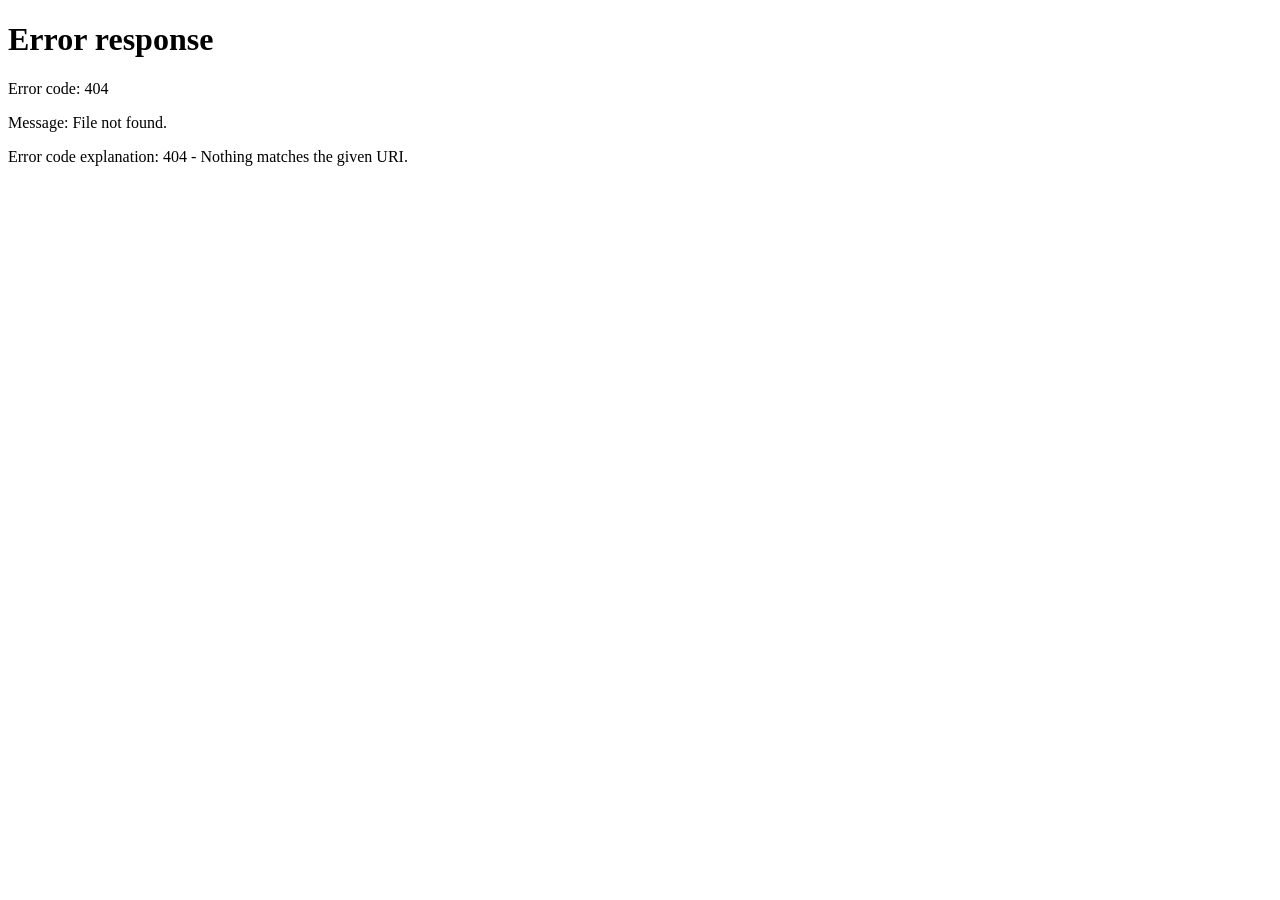
==== 404-errors/index.html @ d5b0331f "test1" ====
<!DOCTYPE html>
<html>
<head>
    <script src="/404-errors/404Router.js" type="module"></script>
    <title>PharmaLedger</title>
    <meta name="viewport" content="width=device-width, initial-scale=1.0">

    <link rel="apple-touch-icon" sizes="180x180" href="../favicon/apple-touch-icon.png">
    <link rel="icon" type="image/png" sizes="192x192" href="../favicon/android-chrome-192x192.png">
    <link rel="icon" type="image/png" sizes="512x512" href="../favicon/android-chrome-512x512.png">
    <link rel="icon" type="image/png" sizes="32x32" href="../favicon/favicon-32x32.png">
    <link rel="icon" type="image/png" sizes="16x16" href="../favicon/favicon-16x16.png">
    <link rel="shortcut icon" href="../favicon/favicon.ico">
    <link rel="manifest" href="../favicon/site.webmanifest">

</head>
<body>
<div class="loader-container main-page-loader">
    <div class="loader"></div>
</div>
</body>
</html>
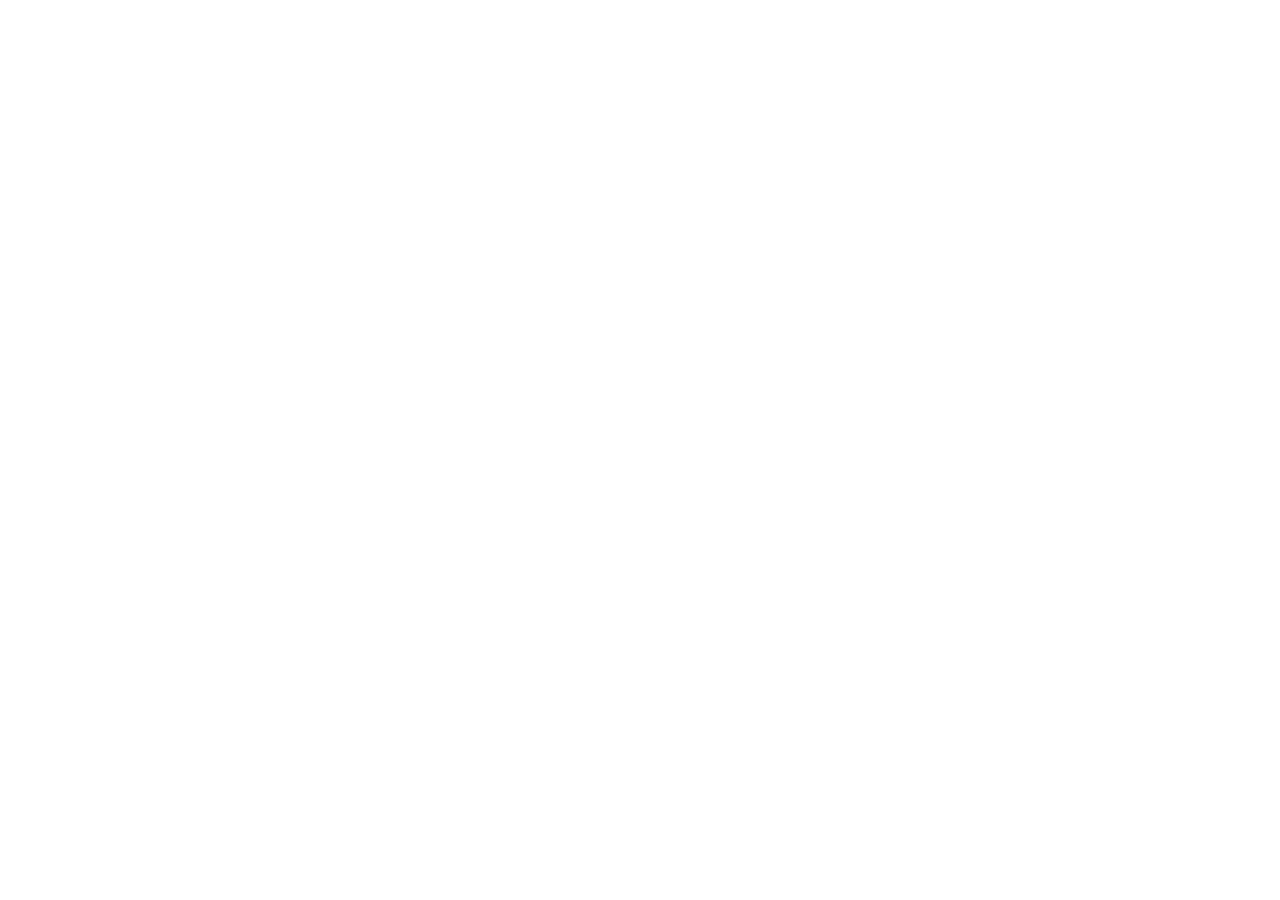
==== commit ced79ae5: "test1" ====
(no text change in the page or its own stylesheets)
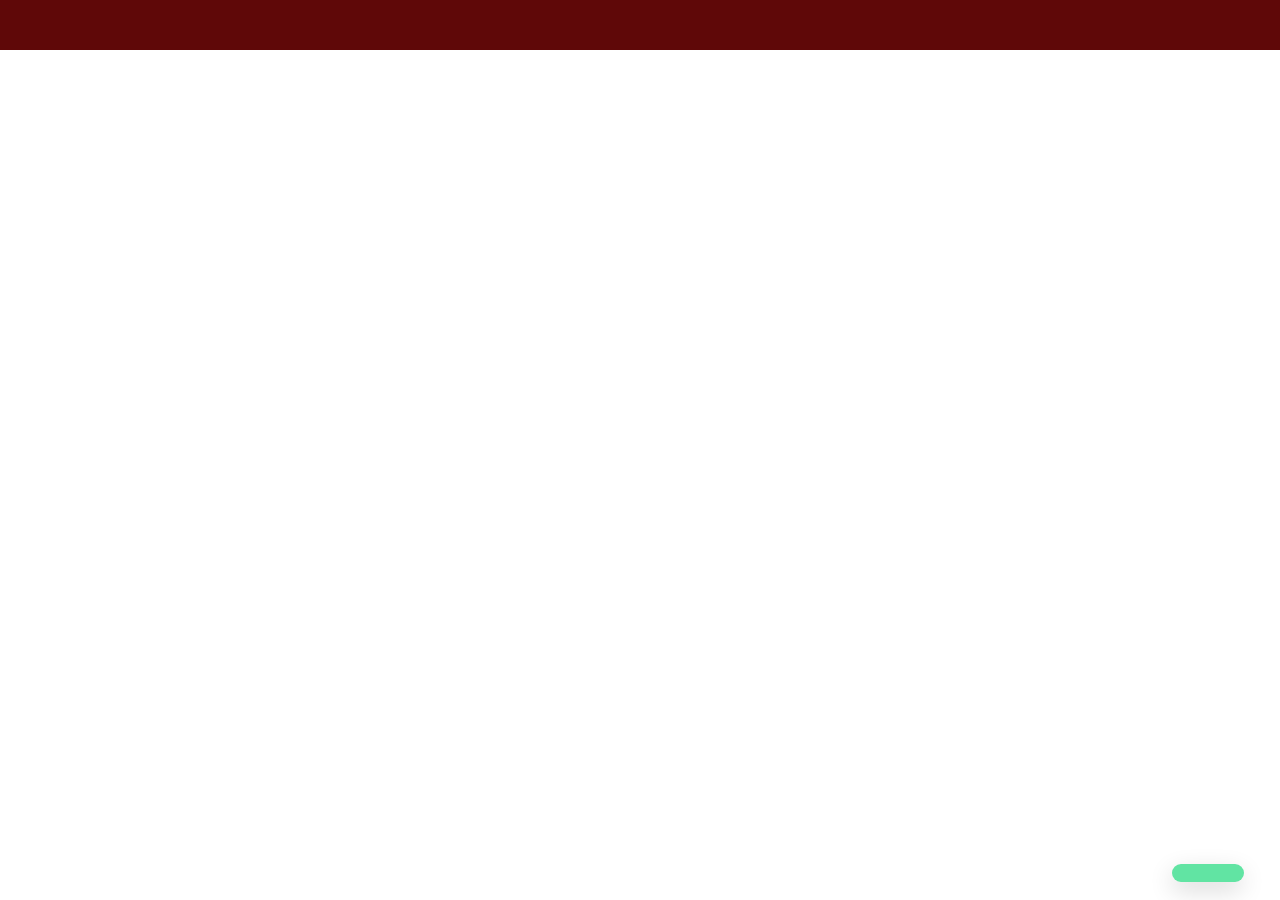
==== commit 24080231: "test1" ====
--- a/404-errors/index.html
+++ b/404-errors/index.html
@@ -1,7 +1,7 @@
 <!DOCTYPE html>
 <html>
 <head>
-    <script src="/404-errors/404Router.js" type="module"></script>
+    <script src="404Router.js" type="module"></script>
     <title>PharmaLedger</title>
     <meta name="viewport" content="width=device-width, initial-scale=1.0">
 
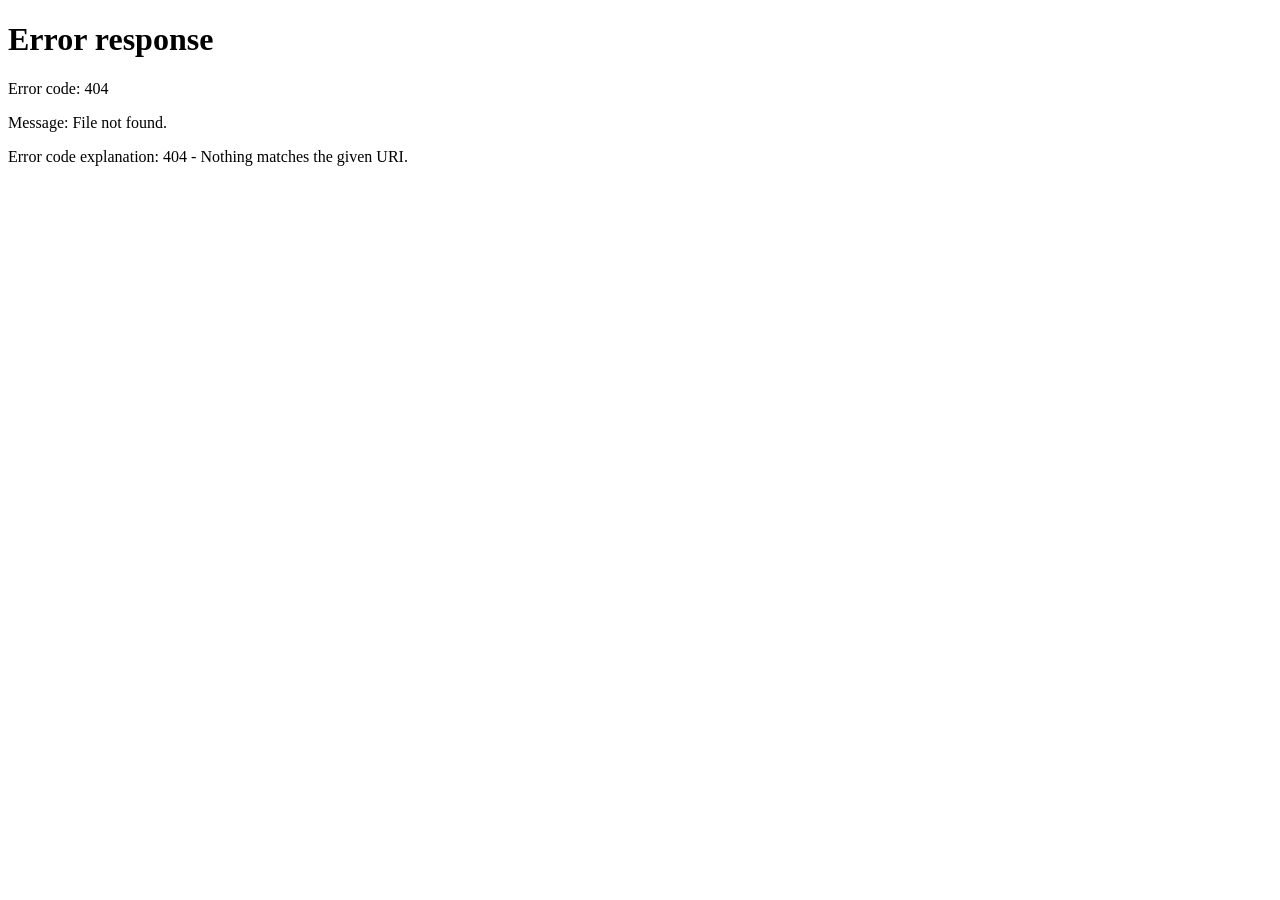
==== commit 945c5f73: "test1" ====
--- a/404-errors/index.html
+++ b/404-errors/index.html
@@ -1,7 +1,7 @@
 <!DOCTYPE html>
 <html>
 <head>
-    <script src="404Router.js" type="module"></script>
+    <script src="/404-errors/404Router.js" type="module"></script>
     <title>PharmaLedger</title>
     <meta name="viewport" content="width=device-width, initial-scale=1.0">
 
